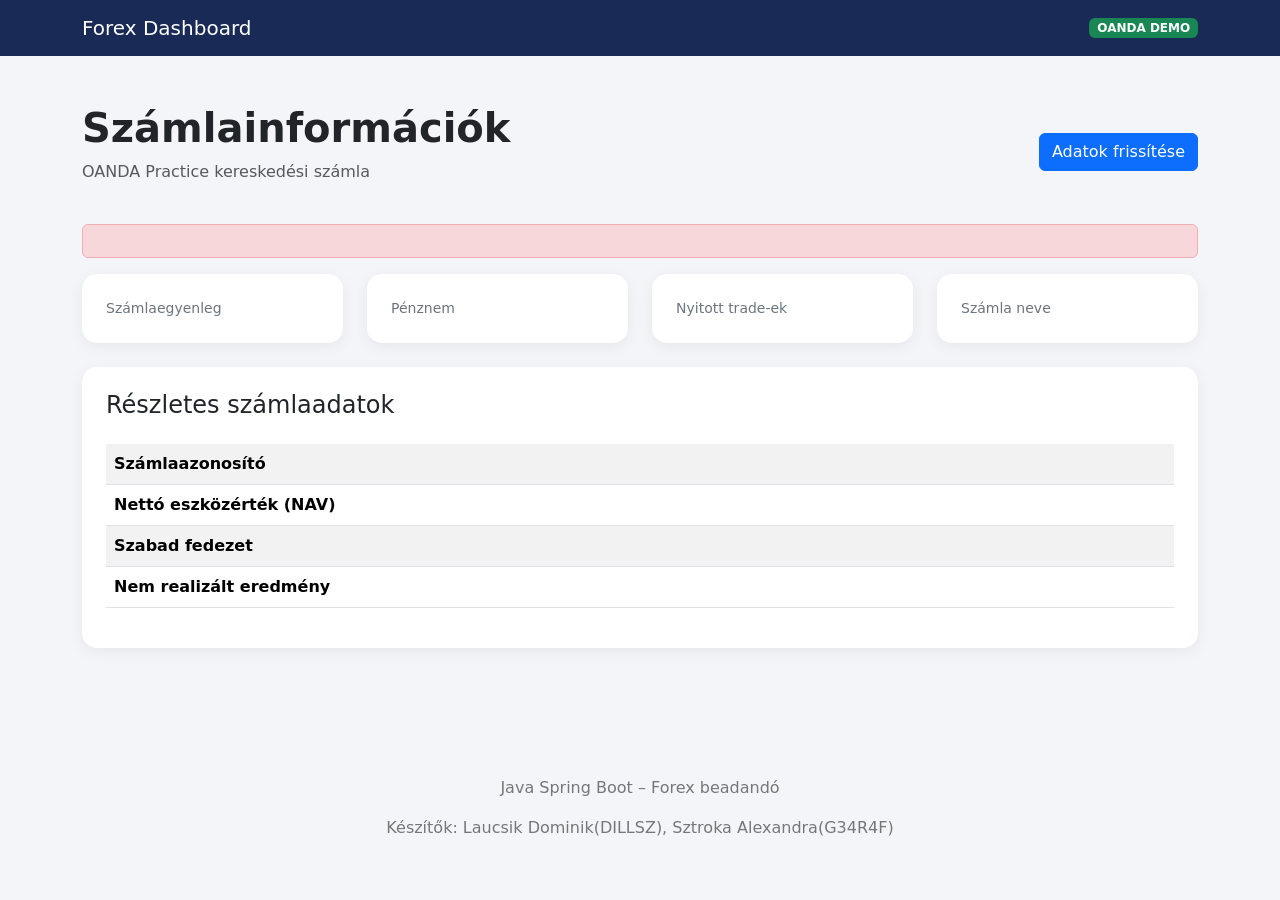
==== beadando/src/main/resources/templates/forex-account.html @ 37430707 "Forex-accont menü: (OANDA számlaadatok)" ====
<!DOCTYPE html>
<html lang="hu"
      xmlns:th="http://www.thymeleaf.org">
<head>
    <meta charset="UTF-8">
    <meta name="viewport"
          content="width=device-width, initial-scale=1">

    <title>Forex – Számlainformációk</title>

    <!-- Bootstrap -->
    <link href="https://cdn.jsdelivr.net/npm/bootstrap@5.3.3/dist/css/bootstrap.min.css"
          rel="stylesheet">

    <style>
        body {
            background: #f3f5f9;
        }

        .navbar {
            background: #192a56;
        }

        .info-card {
            border: none;
            border-radius: 15px;
            box-shadow: 0 4px 15px rgba(0,0,0,0.06);
            transition: transform 0.2s;
        }

        .info-card:hover {
            transform: translateY(-3px);
        }

        .card-label {
            color: #6c757d;
            font-size: 14px;
        }

        .card-value {
            font-size: 24px;
            font-weight: bold;
            overflow-wrap: anywhere;
        }

        footer {
            margin-top: 60px;
            padding: 20px;
            color: #777;
        }
    </style>
</head>

<body>

<!-- Navigáció -->
<nav class="navbar navbar-dark">
    <div class="container">
        <a class="navbar-brand" href="/forex/account">
            Forex Dashboard
        </a>

        <span class="badge bg-success">
            OANDA DEMO
        </span>
    </div>
</nav>

<div class="container py-5">
    <div class="d-flex justify-content-between
                align-items-center flex-wrap gap-3 mb-4">
        <div>
            <h1 class="fw-bold">Számlainformációk</h1>
            <p class="text-muted">
                OANDA Practice kereskedési számla
            </p>
        </div>

        <a href="/forex/account"
           class="btn btn-primary">
            Adatok frissítése
        </a>
    </div>

    <!-- Hibaüzenet -->
    <div th:if="${error}"
         class="alert alert-danger"
         th:text="${error}">
    </div>

    <!-- Számlaadatok -->
    <div th:if="${error == null}">
        <div class="row g-4">
            <!-- Egyenleg -->
            <div class="col-md-6 col-lg-3">
                <div class="card info-card h-100 p-4">
                    <div class="card-label">
                        Számlaegyenleg
                    </div>
                    <div class="card-value"
                         th:text="${balance} + ' ' + ${currency}">
                    </div>
                </div>
            </div>

            <!-- Pénznem -->
            <div class="col-md-6 col-lg-3">
                <div class="card info-card h-100 p-4">
                    <div class="card-label">
                        Pénznem
                    </div>
                    <div class="card-value"
                         th:text="${currency}">
                    </div>
                </div>
            </div>

            <!-- Nyitott trade-ek -->
            <div class="col-md-6 col-lg-3">
                <div class="card info-card h-100 p-4">
                    <div class="card-label">
                        Nyitott trade-ek
                    </div>
                    <div class="card-value"
                         th:text="${openTradeCount}">
                    </div>
                </div>
            </div>

            <!-- Számla neve -->
            <div class="col-md-6 col-lg-3">
                <div class="card info-card h-100 p-4">
                    <div class="card-label">
                        Számla neve
                    </div>
                    <div class="card-value"
                         th:text="${alias}">
                    </div>
                </div>
            </div>
        </div>

        <!-- Részletes adatok -->
        <div class="card info-card mt-4 p-4">

            <h4 class="mb-4">
                Részletes számlaadatok
            </h4>

            <div class="table-responsive">
                <table class="table table-striped">
                    <tbody>
                    <tr>
                        <th>Számlaazonosító</th>
                        <td th:text="${accountId}"></td>
                    </tr>
                    <tr>
                        <th>Nettó eszközérték (NAV)</th>
                        <td th:text="${nav} + ' ' + ${currency}">
                        </td>
                    </tr>
                    <tr>
                        <th>Szabad fedezet</th>
                        <td th:text="${marginAvailable} + ' ' + ${currency}">
                        </td>
                    </tr>
                    <tr>
                        <th>Nem realizált eredmény</th>
                        <td th:text="${unrealizedPL} + ' ' + ${currency}">
                        </td>
                    </tr>
                    </tbody>
                </table>
            </div>
        </div>
    </div>
</div>

<footer class="text-center">
    <p>
        Java Spring Boot – Forex beadandó
    </p>
    <p>
        Készítők: Laucsik Dominik(DILLSZ), Sztroka Alexandra(G34R4F)
    </p>
</footer>
</body>
</html>
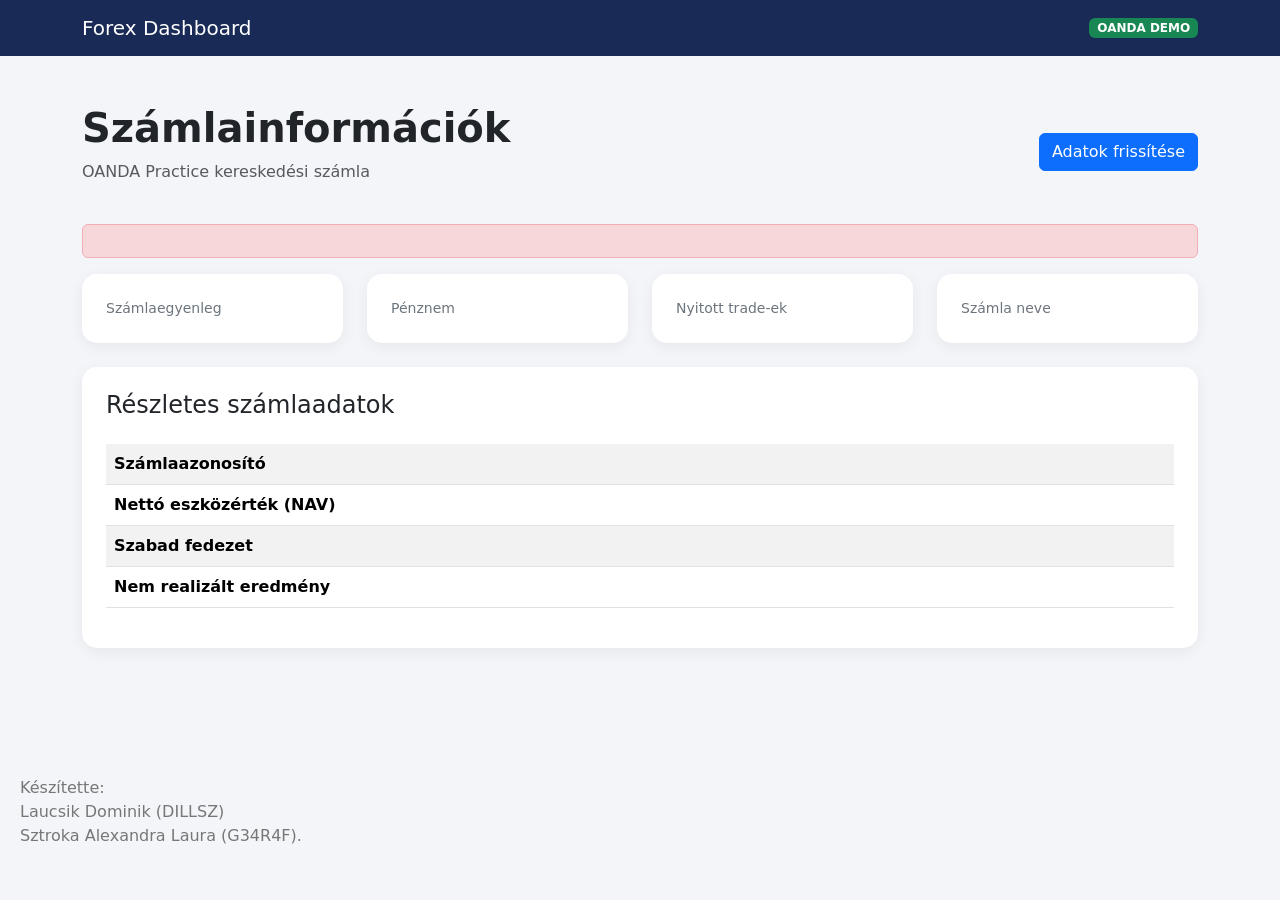
==== commit 11cf462a: "Forex-Poz menü: (Nyitott trade-ek tablazatos megjelenitese)" ====
--- a/beadando/src/main/resources/templates/forex-account.html
+++ b/beadando/src/main/resources/templates/forex-account.html
@@ -1,4 +1,3 @@
-
 <!DOCTYPE html>
 <html lang="hu"
       xmlns:th="http://www.thymeleaf.org">
@@ -6,44 +5,36 @@
     <meta charset="UTF-8">
     <meta name="viewport"
           content="width=device-width, initial-scale=1">
-
     <title>Forex – Számlainformációk</title>
 
     <!-- Bootstrap -->
     <link href="https://cdn.jsdelivr.net/npm/bootstrap@5.3.3/dist/css/bootstrap.min.css"
           rel="stylesheet">
-
     <style>
         body {
             background: #f3f5f9;
         }
-
         .navbar {
             background: #192a56;
         }
-
         .info-card {
             border: none;
             border-radius: 15px;
             box-shadow: 0 4px 15px rgba(0,0,0,0.06);
             transition: transform 0.2s;
         }
-
         .info-card:hover {
             transform: translateY(-3px);
         }
-
         .card-label {
             color: #6c757d;
             font-size: 14px;
         }
-
         .card-value {
             font-size: 24px;
             font-weight: bold;
             overflow-wrap: anywhere;
         }
-
         footer {
             margin-top: 60px;
             padding: 20px;
@@ -51,7 +42,6 @@
         }
     </style>
 </head>
-
 <body>
 
 <!-- Navigáció -->
@@ -60,13 +50,11 @@
         <a class="navbar-brand" href="/forex/account">
             Forex Dashboard
         </a>
-
         <span class="badge bg-success">
             OANDA DEMO
         </span>
     </div>
 </nav>
-
 <div class="container py-5">
     <div class="d-flex justify-content-between
                 align-items-center flex-wrap gap-3 mb-4">
@@ -76,7 +64,6 @@
                 OANDA Practice kereskedési számla
             </p>
         </div>
-
         <a href="/forex/account"
            class="btn btn-primary">
             Adatok frissítése
@@ -177,13 +164,8 @@
     </div>
 </div>
 
-<footer class="text-center">
-    <p>
-        Java Spring Boot – Forex beadandó
-    </p>
-    <p>
-        Készítők: Laucsik Dominik(DILLSZ), Sztroka Alexandra(G34R4F)
-    </p>
+<footer id="footer">
+    <p class="copyright"><a>Készítette: <br> Laucsik Dominik (DILLSZ) <br> Sztroka Alexandra Laura (G34R4F)</a>.</p>
 </footer>
 </body>
 </html>
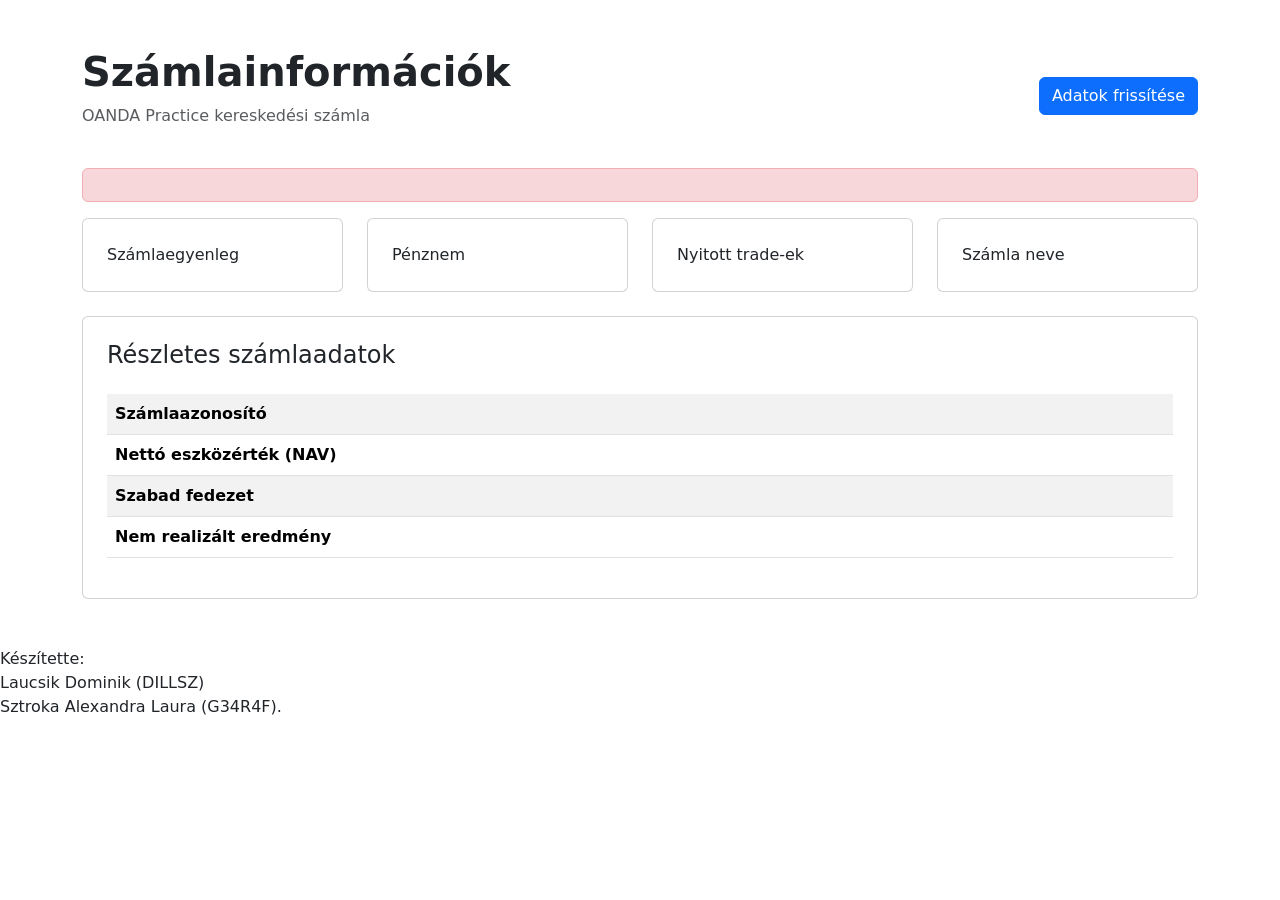
==== commit a34428b1: "Változtatások" ====
--- a/beadando/src/main/resources/templates/forex-account.html
+++ b/beadando/src/main/resources/templates/forex-account.html
@@ -10,51 +10,12 @@
     <!-- Bootstrap -->
     <link href="https://cdn.jsdelivr.net/npm/bootstrap@5.3.3/dist/css/bootstrap.min.css"
           rel="stylesheet">
-    <style>
-        body {
-            background: #f3f5f9;
-        }
-        .navbar {
-            background: #192a56;
-        }
-        .info-card {
-            border: none;
-            border-radius: 15px;
-            box-shadow: 0 4px 15px rgba(0,0,0,0.06);
-            transition: transform 0.2s;
-        }
-        .info-card:hover {
-            transform: translateY(-3px);
-        }
-        .card-label {
-            color: #6c757d;
-            font-size: 14px;
-        }
-        .card-value {
-            font-size: 24px;
-            font-weight: bold;
-            overflow-wrap: anywhere;
-        }
-        footer {
-            margin-top: 60px;
-            padding: 20px;
-            color: #777;
-        }
-    </style>
+    <link rel="stylesheet" th:href="@{/style/main.css}">
 </head>
 <body>
 
 <!-- Navigáció -->
-<nav class="navbar navbar-dark">
-    <div class="container">
-        <a class="navbar-brand" href="/forex/account">
-            Forex Dashboard
-        </a>
-        <span class="badge bg-success">
-            OANDA DEMO
-        </span>
-    </div>
-</nav>
+<div th:replace="~{fragments/navbar :: navbar}"></div>
 <div class="container py-5">
     <div class="d-flex justify-content-between
                 align-items-center flex-wrap gap-3 mb-4">
@@ -167,5 +128,6 @@
 <footer id="footer">
     <p class="copyright"><a>Készítette: <br> Laucsik Dominik (DILLSZ) <br> Sztroka Alexandra Laura (G34R4F)</a>.</p>
 </footer>
+<script src="https://cdn.jsdelivr.net/npm/bootstrap@5.3.3/dist/js/bootstrap.bundle.min.js"></script>
 </body>
 </html>
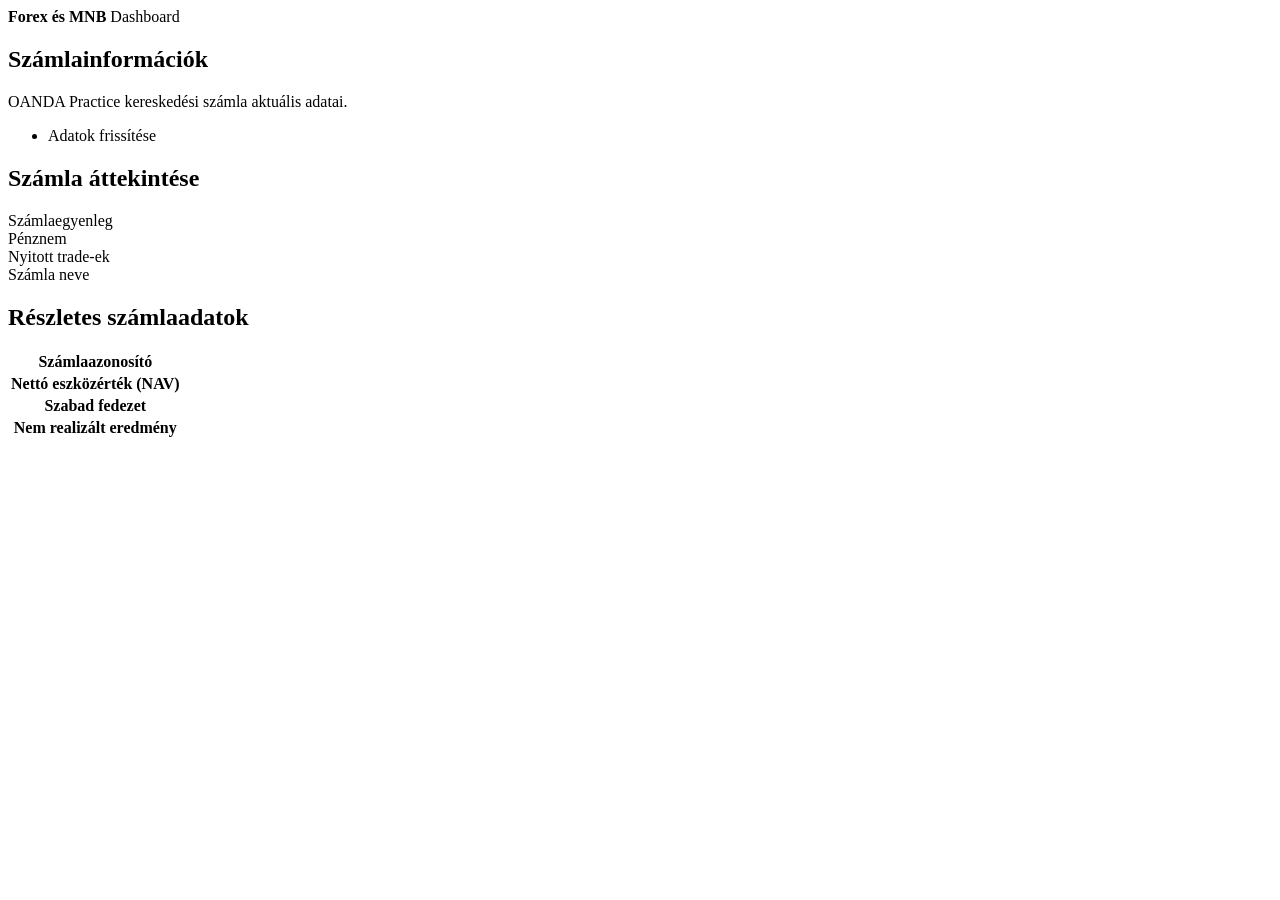
==== commit c92872d3: "Javítások" ====
--- a/beadando/src/main/resources/templates/forex-account.html
+++ b/beadando/src/main/resources/templates/forex-account.html
@@ -7,127 +7,147 @@
           content="width=device-width, initial-scale=1">
     <title>Forex – Számlainformációk</title>
 
-    <!-- Bootstrap -->
-    <link href="https://cdn.jsdelivr.net/npm/bootstrap@5.3.3/dist/css/bootstrap.min.css"
-          rel="stylesheet">
+    <!-- Eredeti piros Editorial CSS -->
     <link rel="stylesheet" th:href="@{/style/main.css}">
 </head>
-<body>
+<body class="is-preload">
+<div id="wrapper">
 
-<!-- Navigáció -->
-<div th:replace="~{fragments/navbar :: navbar}"></div>
-<div class="container py-5">
-    <div class="d-flex justify-content-between
-                align-items-center flex-wrap gap-3 mb-4">
-        <div>
-            <h1 class="fw-bold">Számlainformációk</h1>
-            <p class="text-muted">
-                OANDA Practice kereskedési számla
-            </p>
+    <!-- Fő tartalom -->
+    <div id="main">
+        <div class="inner">
+
+            <!-- Fejléc -->
+            <header id="header">
+                <a th:href="@{/}" class="logo">
+                    <strong>Forex és MNB</strong> Dashboard
+                </a>
+            </header>
+
+            <!-- Oldal címe -->
+            <section>
+                <header class="main">
+                    <h1>Számlainformációk</h1>
+                </header>
+                <p>
+                    OANDA Practice kereskedési számla
+                    aktuális adatai.
+                </p>
+
+                <ul class="actions refresh-button">
+                    <li>
+                        <a th:href="@{/forex/account}"
+                           class="button primary">
+                            Adatok frissítése
+                        </a>
+                    </li>
+                </ul>
+
+                <!-- Hibaüzenet -->
+                <div th:if="${error}"
+                     class="error-message"
+                     th:text="${error}">
+                </div>
+
+                <!-- Számlaadatok -->
+                <div th:if="${error == null}">
+                    <header class="major">
+                        <h2>Számla áttekintése</h2>
+                    </header>
+                    <div class="row gtr-150">
+
+                        <!-- Számlaegyenleg -->
+                        <div class="col-6 col-12-small">
+                            <div class="account-card">
+                                <div class="account-label">
+                                    Számlaegyenleg
+                                </div>
+                                <div class="account-value"
+                                     th:text="|${balance} ${currency}|">
+                                </div>
+                            </div>
+                        </div>
+
+                        <!-- Pénznem -->
+                        <div class="col-6 col-12-small">
+                            <div class="account-card">
+                                <div class="account-label">
+                                    Pénznem
+                                </div>
+                                <div class="account-value"
+                                     th:text="${currency}">
+                                </div>
+                            </div>
+                        </div>
+
+                        <!-- Nyitott pozíciók -->
+                        <div class="col-6 col-12-small">
+                            <div class="account-card">
+                                <div class="account-label">
+                                    Nyitott trade-ek
+                                </div>
+                                <div class="account-value"
+                                     th:text="${openTradeCount}">
+                                </div>
+                            </div>
+                        </div>
+
+                        <!-- Számla neve -->
+                        <div class="col-6 col-12-small">
+                            <div class="account-card">
+                                <div class="account-label">
+                                    Számla neve
+                                </div>
+                                <div class="account-value"
+                                     th:text="${alias}">
+                                </div>
+                            </div>
+                        </div>
+                    </div>
+
+                    <!-- Részletes adatok -->
+                    <div class="account-details">
+                        <header class="major">
+                            <h2>Részletes számlaadatok</h2>
+                        </header>
+                        <div class="table-wrapper">
+                            <table>
+                                <tbody>
+                                <tr>
+                                    <th>Számlaazonosító</th>
+                                    <td th:text="${accountId}"></td>
+                                </tr>
+                                <tr>
+                                    <th>
+                                        Nettó eszközérték (NAV)
+                                    </th>
+                                    <td th:text="|${nav} ${currency}|">
+                                    </td>
+                                </tr>
+                                <tr>
+                                    <th>Szabad fedezet</th>
+                                    <td th:text="|${marginAvailable} ${currency}|">
+                                    </td>
+                                </tr>
+                                <tr>
+                                    <th>Nem realizált eredmény</th>
+                                    <td th:text="|${unrealizedPL} ${currency}|">
+                                    </td>
+                                </tr>
+                                </tbody>
+                            </table>
+                        </div>
+                    </div>
+                </div>
+            </section>
         </div>
-        <a href="/forex/account"
-           class="btn btn-primary">
-            Adatok frissítése
-        </a>
     </div>
 
-    <!-- Hibaüzenet -->
-    <div th:if="${error}"
-         class="alert alert-danger"
-         th:text="${error}">
-    </div>
-
-    <!-- Számlaadatok -->
-    <div th:if="${error == null}">
-        <div class="row g-4">
-            <!-- Egyenleg -->
-            <div class="col-md-6 col-lg-3">
-                <div class="card info-card h-100 p-4">
-                    <div class="card-label">
-                        Számlaegyenleg
-                    </div>
-                    <div class="card-value"
-                         th:text="${balance} + ' ' + ${currency}">
-                    </div>
-                </div>
-            </div>
-
-            <!-- Pénznem -->
-            <div class="col-md-6 col-lg-3">
-                <div class="card info-card h-100 p-4">
-                    <div class="card-label">
-                        Pénznem
-                    </div>
-                    <div class="card-value"
-                         th:text="${currency}">
-                    </div>
-                </div>
-            </div>
-
-            <!-- Nyitott trade-ek -->
-            <div class="col-md-6 col-lg-3">
-                <div class="card info-card h-100 p-4">
-                    <div class="card-label">
-                        Nyitott trade-ek
-                    </div>
-                    <div class="card-value"
-                         th:text="${openTradeCount}">
-                    </div>
-                </div>
-            </div>
-
-            <!-- Számla neve -->
-            <div class="col-md-6 col-lg-3">
-                <div class="card info-card h-100 p-4">
-                    <div class="card-label">
-                        Számla neve
-                    </div>
-                    <div class="card-value"
-                         th:text="${alias}">
-                    </div>
-                </div>
-            </div>
-        </div>
-
-        <!-- Részletes adatok -->
-        <div class="card info-card mt-4 p-4">
-
-            <h4 class="mb-4">
-                Részletes számlaadatok
-            </h4>
-
-            <div class="table-responsive">
-                <table class="table table-striped">
-                    <tbody>
-                    <tr>
-                        <th>Számlaazonosító</th>
-                        <td th:text="${accountId}"></td>
-                    </tr>
-                    <tr>
-                        <th>Nettó eszközérték (NAV)</th>
-                        <td th:text="${nav} + ' ' + ${currency}">
-                        </td>
-                    </tr>
-                    <tr>
-                        <th>Szabad fedezet</th>
-                        <td th:text="${marginAvailable} + ' ' + ${currency}">
-                        </td>
-                    </tr>
-                    <tr>
-                        <th>Nem realizált eredmény</th>
-                        <td th:text="${unrealizedPL} + ' ' + ${currency}">
-                        </td>
-                    </tr>
-                    </tbody>
-                </table>
-            </div>
-        </div>
-    </div>
+    <!-- Közös Editorial navigáció -->
+    <div th:replace="~{fragments/navbar :: navbar}"></div>
 </div>
 
-<footer id="footer">
-    <p class="copyright"><a>Készítette: <br> Laucsik Dominik (DILLSZ) <br> Sztroka Alexandra Laura (G34R4F)</a>.</p>
-</footer>
-<script src="https://cdn.jsdelivr.net/npm/bootstrap@5.3.3/dist/js/bootstrap.bundle.min.js"></script>
+<!-- Közös navigáció működése -->
+<script th:src="@{/js/navbar.js}"></script>
 </body>
 </html>
